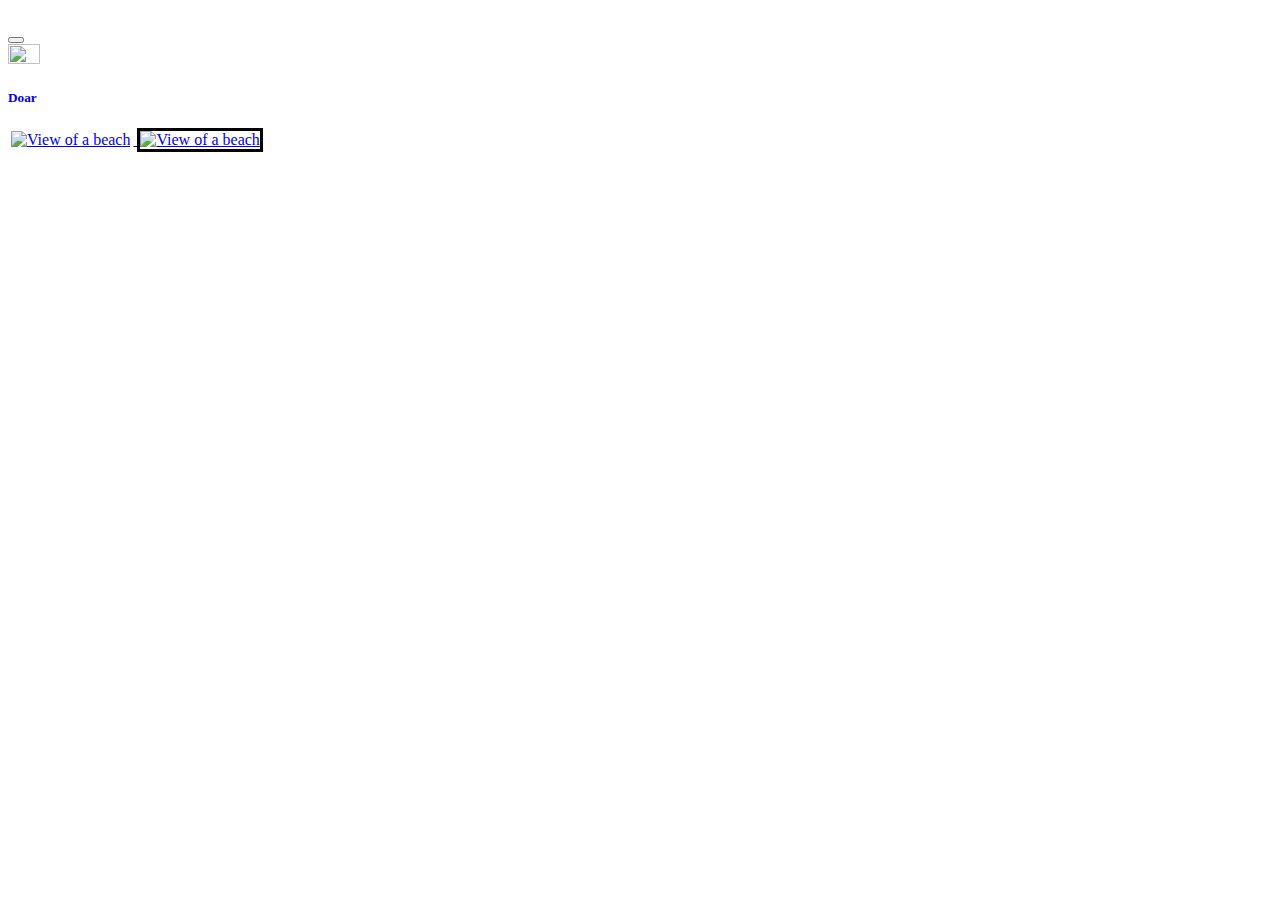
==== home.html @ 6a663161 "Create home.html" ====
<!DOCTYPE html><html lang="en"><head>
    <script src="p5.js"></script>
    <script src="p5.sound.min.js"></script>
    <link rel="stylesheet" type="text/css" href="css/main.css">
    <style>

a1{
	color: #FFFFFF;
font-family: "Lucida Console", "Courier New", monospace;
  font-size:12px;
  margin-left:60vh;
}

</style>
    <meta name="viewport" content="width=device-width, initial-scale=1.0">
  </head>
  <body>
    
      <div class="topnav">
  <a1 style="text-decoration:none" color="#ffcc00;" class="texto" href="#home">O nosso website encontra-se em manutenção e mais jogos serão adicionados brevemente, a equipa do ARJ </a1>
  
</div>

<audio id="player" autoplay="true" src="mario.mp3">
 
</audio> <div>
    <button onclick="document.getElementById('player').pause()"></button></div>
    <script>
  var audio = document.getElementById("player");
  audio.volume = 0.1;
</script> 
    
    <div class="divlogo"> <img src="https://i.ibb.co/Nt2HvMv/logo-site.png" width="16%" height="16%"> </div>
  <div class="div1">
    <a href="https://www.paypal.com/donate?hosted_button_id=TXUQYHAA6Y5RQ" style="text-decoration:none;"><h5 class="div3">Doar</h5> </a>
 
       </div>
<a href="jogobola.html#bolaj">
  </a><div class="vaca"><a href="jogobola.html#bolaj">
<img title="Jogo da forca" style="border: solid white;" src="https://i.ibb.co/b6kcqpH/pontos-bola.jpg" class="homeimage" alt="View of a beach" width="18%" height="18%" id="1" onmouseover="imageEnlarge();" onmouseout="imageReset();">
    </a>
      
    <a href="jogoforca.html#full">
<img style="border: solid black;" src="https://i.postimg.cc/7hxMx6Yf/forca.jpg" class="homeimage2" alt="View of a beach" width="18%" height="18%" id="2" onmouseover="imageEnlargee();" onmouseout="imageResett();">
      
      <imgstyle="border: solid black;" src="https://i.postimg.cc/7hxMx6Yf/forca.jpg" class="homeimage3" alt="View of a beach"width="18%" height="18%" id="3" onmouseover="imageEnlargeee();" onmouseout="imageResettt();"> 
    </a></div><a href="jogoforca2.html"> </a>
  
<div style="margin-top:20%;text-align:center" class="noticias">
<iframe src="https://feed.mikle.com/widget/v2/144467/?preloader-text=Loading" height="112px" width="700px" class="fw-iframe" scrolling="no" frameborder="0"></iframe>
</div>
    
<script src="js/sketchmain1.js"></script>
  
</a></body></html>
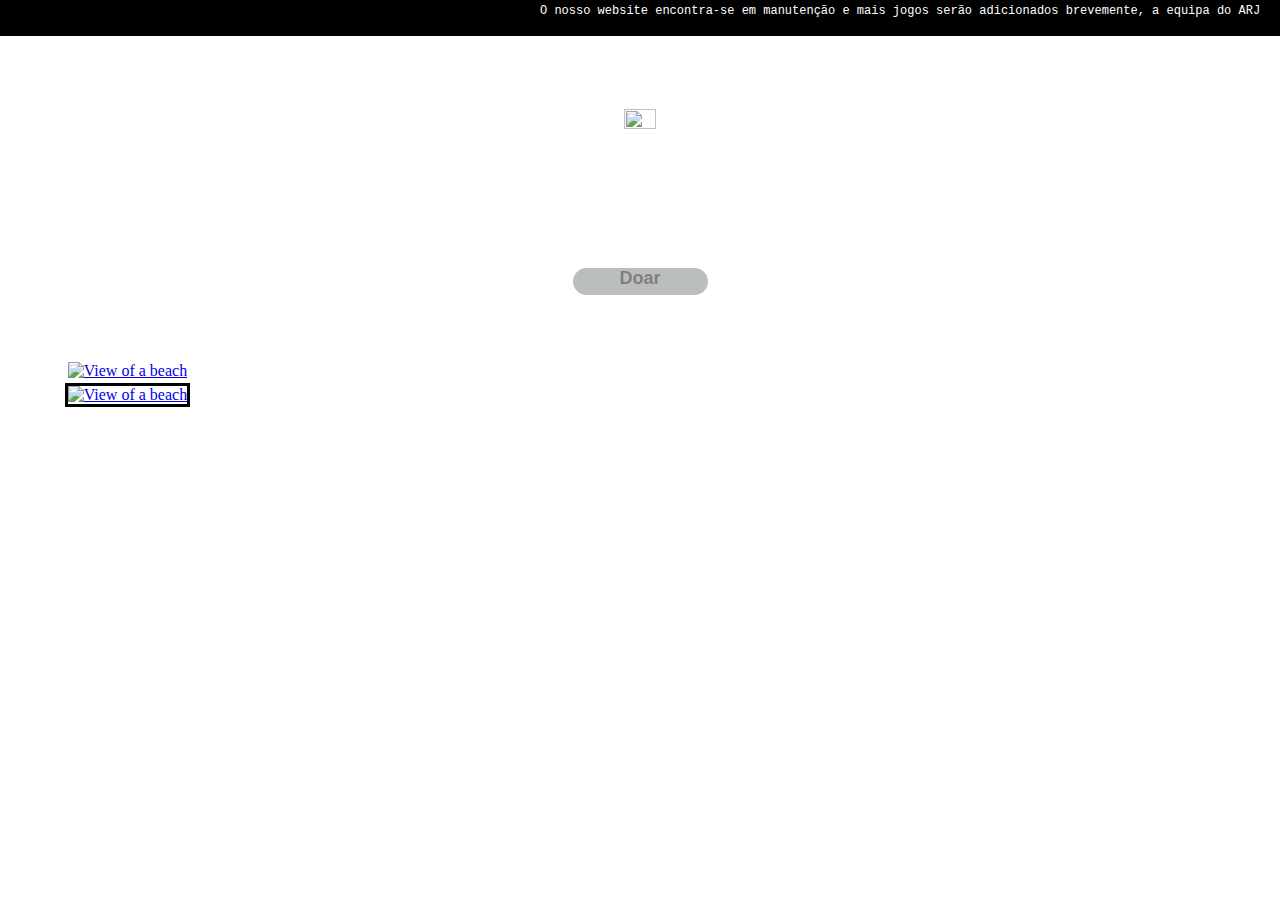
==== commit a3dd7826: "Update home.html" ====
--- a/home.html
+++ b/home.html
@@ -21,7 +21,7 @@
   
 </div>
 
-<audio id="player" autoplay="true" src="mario.mp3">
+<audio id="player" autoplay="true" src="som/mario.mp3">
  
 </audio> <div>
     <button onclick="document.getElementById('player').pause()"></button></div>
--- a/css/main.css
+++ b/css/main.css
@@ -0,0 +1,84 @@
+body {
+    background-image: url(https://i.imgur.com/jM6zFWg.gif);
+
+    padding: 0;
+    margin: 0;
+    background-size: cover;
+    background-repeat: no-repeat;
+}
+.vidsom{ display: none;}
+.topnav {
+    background-color: black;
+    overflow: hidden;
+    height: 4vh;
+}
+.divlogo {
+    
+  text-align: center;
+    padding-top: 40px;
+
+}
+.audiobotao{margin-left:3vh;margin-top:3vh;}
+
+.div1 {
+    background-color: #798079;
+    opacity: 0.5;
+    height: 3vh;
+    margin-top: 25%;
+    
+    width: 15vh;
+    border-radius: 25px;
+  margin:auto;
+}
+.div1:hover{opacity:1;}
+
+.div3 {
+    
+    margin-top:15vh;
+    color: black;
+    font-family: 'Franklin Gothic Medium', 'Arial Narrow', Arial, sans-serif;
+    font-size: large;
+    text-align: center;
+  
+}
+  .vidsom{ display: none;}
+
+.div4 {
+    float: left;
+    margin-left: 30%;
+    margin-top: 1%;
+    color: black;
+    font-family: 'Franklin Gothic Medium', 'Arial Narrow', Arial, sans-serif;
+    font-size: large;
+    word-spacing: normal;
+}
+
+.link1 {
+    float: left;
+    margin-left: 15%;
+    margin-top: 1%;
+}
+
+.link2 {
+    float: left;
+    margin-left: 3%;
+    margin-top: 1%;
+}
+.vaca{float:left;text-align:center;margin-top:5%}
+.homeimage3{margin-left:2%}
+.homeimage2{margin-left:2%}
+button {
+  background-image: url(https://i.ibb.co/FmkJrsV/Png-Item-2559501.png);
+  background-repeat: no-repeat;
+  background-position: 50% 50%;
+ background-size: contain;
+
+  height: 30px;
+  width: 30px;
+  border: none;
+background-color: transparent;
+}
+
+button span {
+  display: none;
+}
